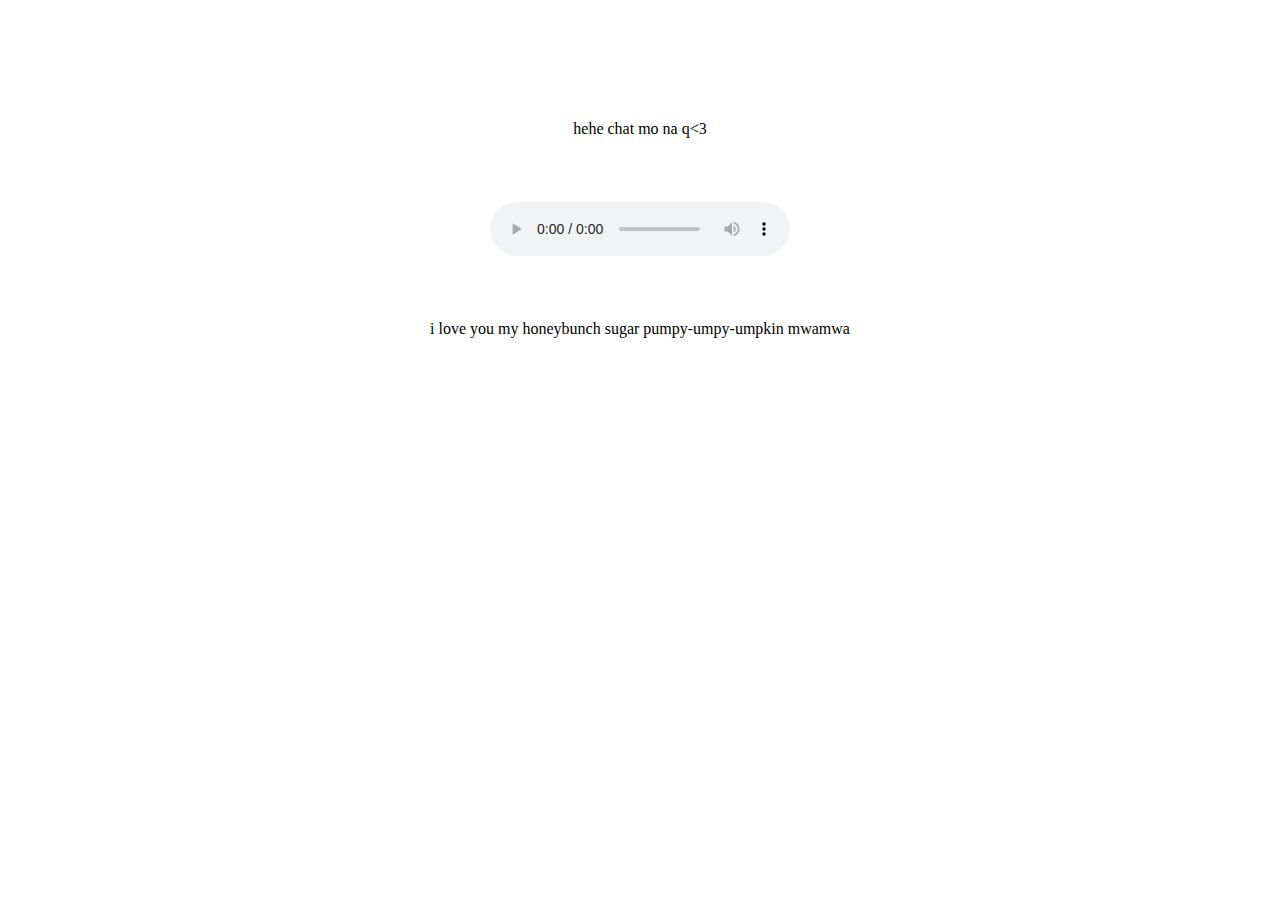
==== yes.html @ 1644ca43 "Add files via upload" ====
<!DOCTYPE html>
<html lang="en">
<head>
<link rel="stylesheet" href="yes.css"> <meta name="viewport" content="width=device-width, initialscale=1.0">
<meta charset="UTF-8">
<title>yey tayo na</title>
</head>
<body>
<div class="kilig">
<img src="https://c.tenor.com/zqm6WMNOXm0AAAAC/peachcute-peachhappy.gif" alt="">
<audio src="y2mate.com - Buddy Castle Youre My Honey Bunch Lyrics.mp3"></audio>
<img src="https://c.tenor.com/s--312__jnoAAAAC/kermit-kermit-love.gif" alt="">
<p class="ay">hehe chat mo na q<3</p>
<audio id="sound" controls autoplay src="y2mate.com - Buddy Castle Youre My Honey Bunch 
Lyrics.mp3"></audio>
<p class="ay">i love you my honeybunch sugar pumpy-umpy-umpkin mwamwa</p>
<img src="KILIG.jpg" alt="">
 </div>
</body>
</html>
---- yes.css ----
.kilig img{
  width: 200px;
 }
 .kilig{
  display: flex;
  justify-content: center;
  align-items: center;
  flex-direction: column;
  gap:3em;
 }
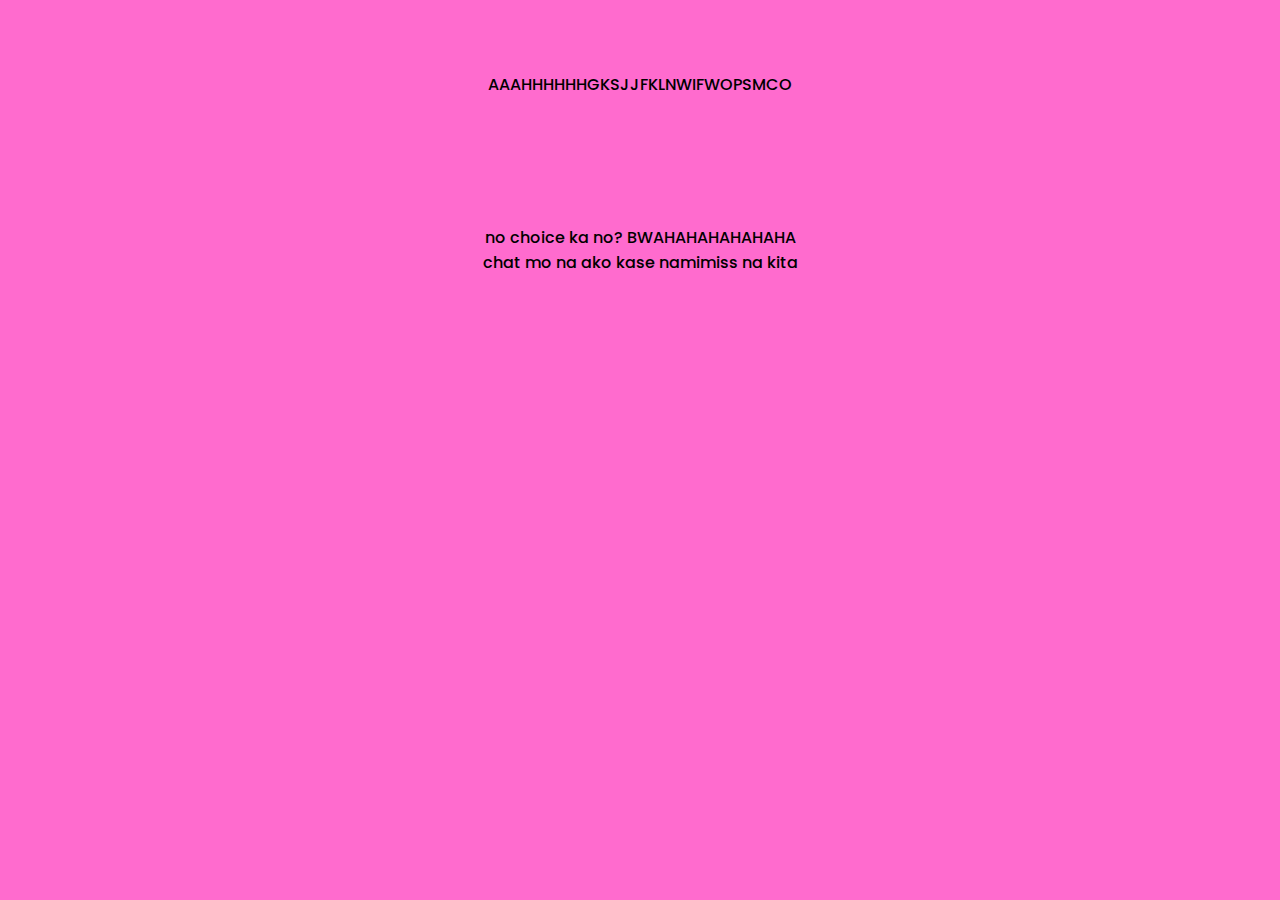
==== commit b3a59676: "Update yes.html" ====
--- a/yes.html
+++ b/yes.html
@@ -1,20 +1,19 @@
 <!DOCTYPE html>
 <html lang="en">
 <head>
-<link rel="stylesheet" href="yes.css"> <meta name="viewport" content="width=device-width, initialscale=1.0">
+<link rel="stylesheet" href="yes.css"> <meta name="viewport" content="width=device-width, initialscale=1.0">
 <meta charset="UTF-8">
-<title>yey tayo na</title>
+<link rel="preconnect" href="https://fonts.googleapis.com">
+<link rel="preconnect" href="https://fonts.gstatic.com" crossorigin>
+<link href="https://fonts.googleapis.com/css2?family=Poppins:wght@100;200;300;400;500;600;700;800&display=swap" rel="stylesheet">
+<title>yessssskfesndkflemp</title>
 </head>
 <body>
 <div class="kilig">
 <img src="https://c.tenor.com/zqm6WMNOXm0AAAAC/peachcute-peachhappy.gif" alt="">
-<audio src="y2mate.com - Buddy Castle Youre My Honey Bunch Lyrics.mp3"></audio>
+<p class="ay">AAAHHHHHHGKSJJFKLNWIFWOPSMCO</p>
 <img src="https://c.tenor.com/s--312__jnoAAAAC/kermit-kermit-love.gif" alt="">
-<p class="ay">hehe chat mo na q<3</p>
-<audio id="sound" controls autoplay src="y2mate.com - Buddy Castle Youre My Honey Bunch 
-Lyrics.mp3"></audio>
-<p class="ay">i love you my honeybunch sugar pumpy-umpy-umpkin mwamwa</p>
-<img src="KILIG.jpg" alt="">
+<p class="ay">no choice ka no? BWAHAHAHAHAHAHA <br> chat mo na ako kase namimiss na kita</p>
  </div>
 </body>
-</html>+</html>
--- a/yes.css
+++ b/yes.css
@@ -1,3 +1,14 @@
+
+*{
+  font-family: poppins;
+  font-weight: 500;
+  background: #ff6bce;
+}
+
+p{
+  text-align: center;
+}
+
 .kilig img{
   width: 200px;
  }
@@ -7,4 +18,4 @@
   align-items: center;
   flex-direction: column;
   gap:3em;
- }+ }
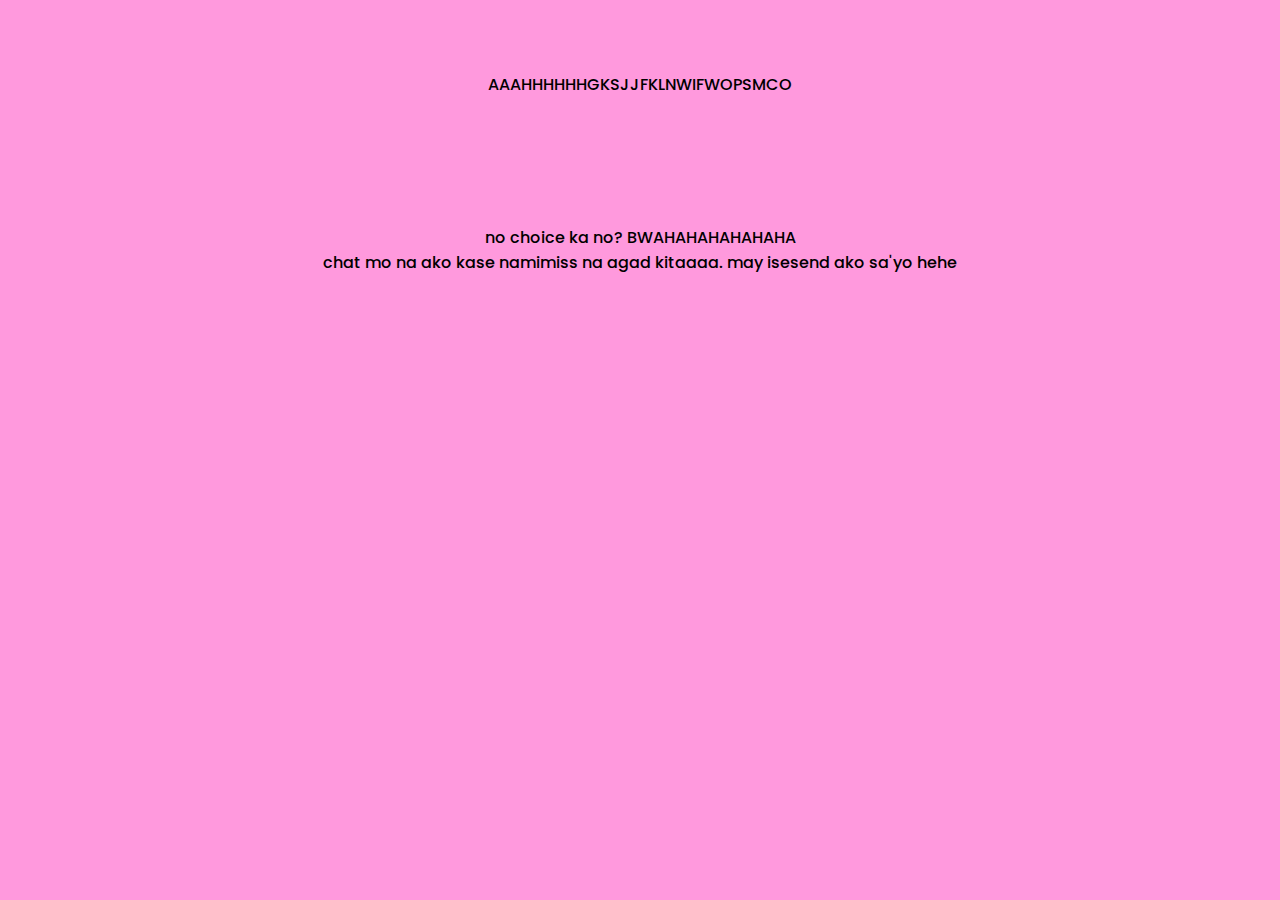
==== commit a63e0def: "Update yes.html" ====
--- a/yes.html
+++ b/yes.html
@@ -13,7 +13,7 @@
 <img src="https://c.tenor.com/zqm6WMNOXm0AAAAC/peachcute-peachhappy.gif" alt="">
 <p class="ay">AAAHHHHHHGKSJJFKLNWIFWOPSMCO</p>
 <img src="https://c.tenor.com/s--312__jnoAAAAC/kermit-kermit-love.gif" alt="">
-<p class="ay">no choice ka no? BWAHAHAHAHAHAHA <br> chat mo na ako kase namimiss na kita</p>
+<p class="ay">no choice ka no? BWAHAHAHAHAHAHA <br> chat mo na ako kase namimiss na agad kitaaaa. may isesend ako sa'yo hehe</p>
  </div>
 </body>
 </html>
--- a/yes.css
+++ b/yes.css
@@ -2,7 +2,7 @@
 *{
   font-family: poppins;
   font-weight: 500;
-  background: #ff6bce;
+  background: #ff99dd;
 }
 
 p{
